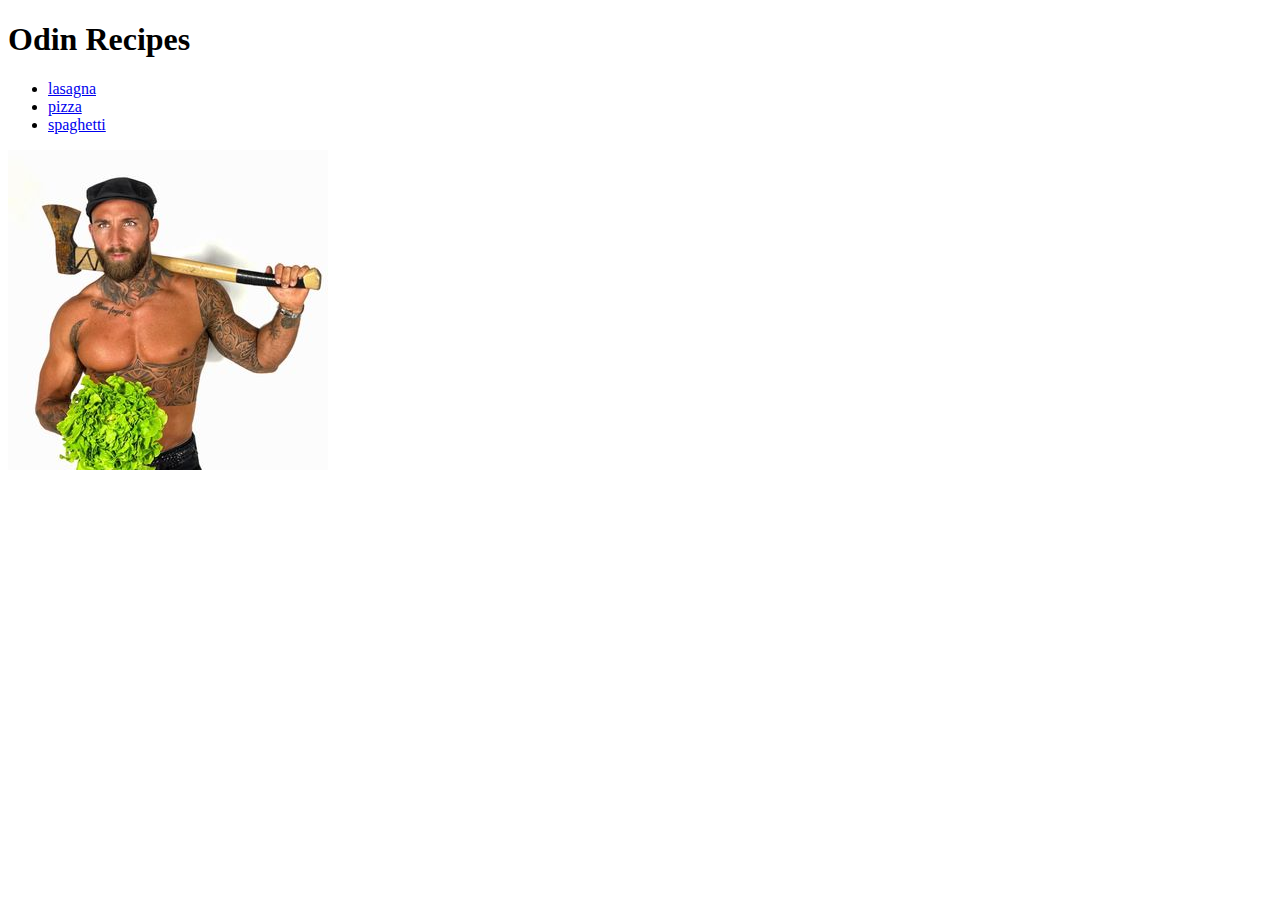
==== index.html @ 19e52e85 "This commit is for training purpouses only. If implemented, push will: - create home page called ind" ====
<!DOCTYPE html>
<html lang="en">
    <head>
        <meta charset="utf-8">
        <title>Odin Recipes</title>
    </head>
    <body>
        <h1>Odin Recipes</h1>
        <ul>
            <li><a href="recipes/lasagna.html">lasagna</a></li>
            <li><a href="recipes/pizza.html">pizza</a></li>
            <li><a href="recipes/spaghetti.html">spaghetti</a></li>
        </ul>
        <img src="pics/odin.jpg">        
    </body>
</html>
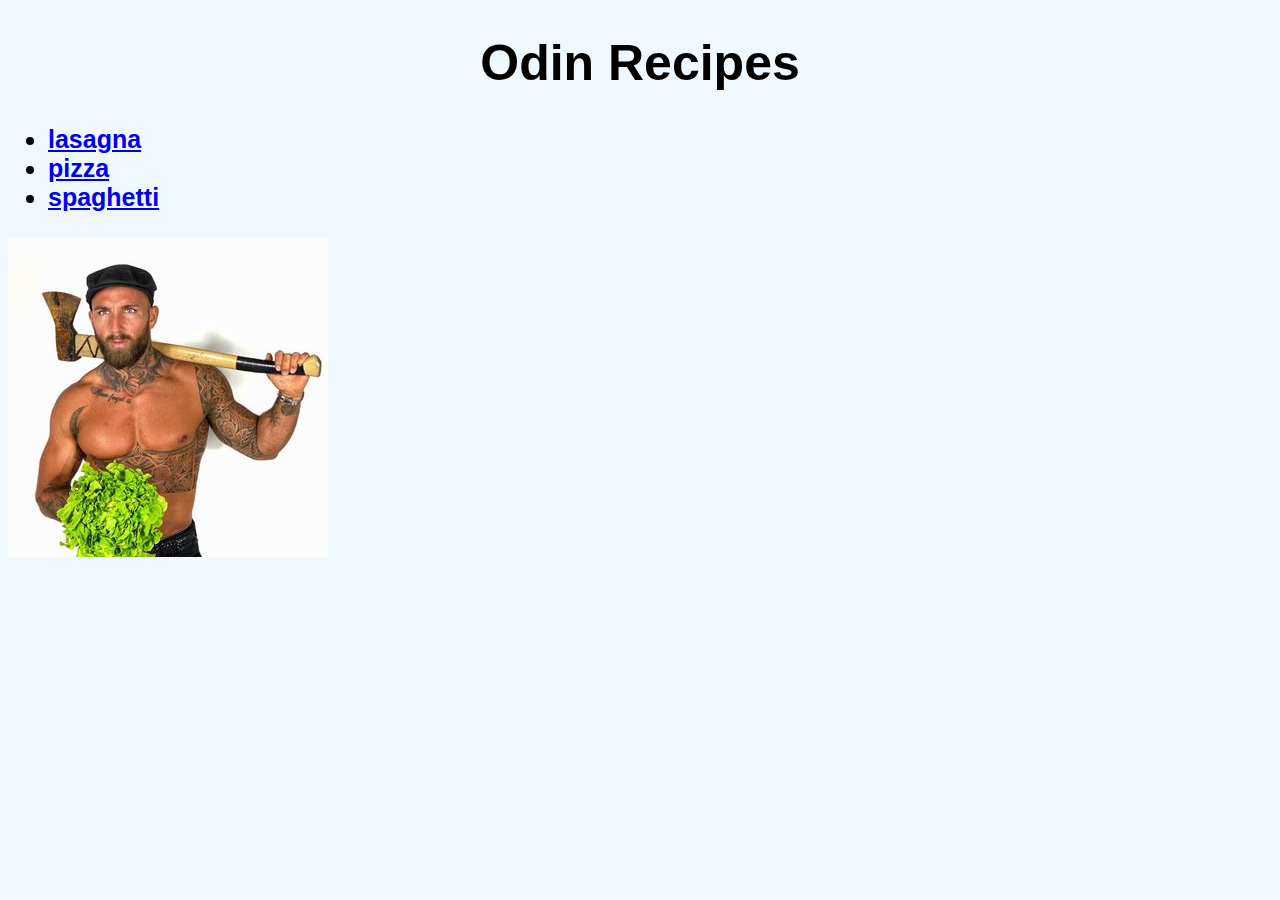
==== commit f9a686d6: "Make text collorful. Add buttons for return to the main page. Seeting the background colour." ====
--- a/index.html
+++ b/index.html
@@ -3,14 +3,18 @@
     <head>
         <meta charset="utf-8">
         <title>Odin Recipes</title>
+        <link rel="stylesheet" href="style.css">
     </head>
-    <body>
-        <h1>Odin Recipes</h1>
-        <ul>
-            <li><a href="recipes/lasagna.html">lasagna</a></li>
-            <li><a href="recipes/pizza.html">pizza</a></li>
-            <li><a href="recipes/spaghetti.html">spaghetti</a></li>
-        </ul>
+    <body class="canvas">
+        <h1 class="title">Odin Recipes</h1>
+        <div class="recipes">
+            <ul>
+                <li><a href="recipes/lasagna.html">lasagna</a></li>
+                <li><a href="recipes/pizza.html">pizza</a></li>
+                <li><a href="recipes/spaghetti.html">spaghetti</a></li>
+            </ul>
+        </div>
+        
         <img src="pics/odin.jpg">        
     </body>
 </html>--- a/style.css
+++ b/style.css
@@ -0,0 +1,31 @@
+.title {
+    font-family: Arial, Helvetica, sans-serif;
+    font-size: 50px;
+    font-weight: 900;
+    text-align: center;
+}
+
+.recipes {
+    font-family: Arial, Helvetica, sans-serif;
+    font-size: 25px;
+    font-weight: 700;
+}
+
+.canvas {
+    background-color: aliceblue;
+}
+
+.back {
+    background-color: aquamarine;
+    font-size: 20;
+    font-weight: 700;
+    color: chocolate;
+    text-align: center;
+    margin:auto;
+    display:block;
+}
+
+.text-crazy {
+    background-color: aquamarine;
+    color: crimson;
+}